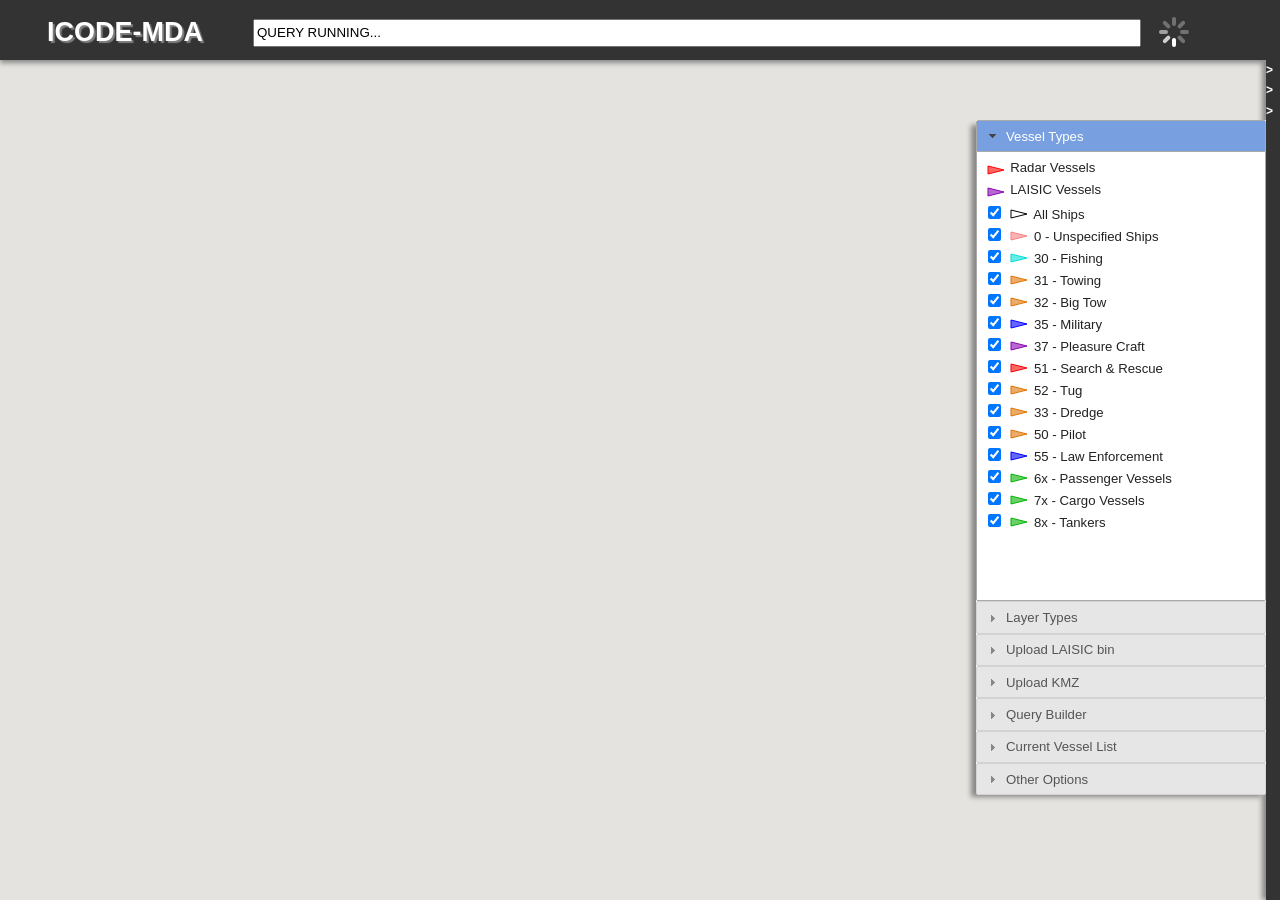
==== PostgreSQLMaps/index.html @ ceecbde4 "new branch location for risk display" ====
<!DOCTYPE html>
<html>
  <head>
     <title>ICODE-MDA Maps</title>
     <meta http-equiv="X-UA-Compatible" content="IE=EmulateIE9" >
     <meta name="viewport" content="initial-scale=1.0, user-scalable=no" />

     <link rel="stylesheet" type="text/css" href="css/style.css">

     <script type="text/javascript" src="http://maps.googleapis.com/maps/api/js?libraries=geometry,drawing,weather,visualization&sensor=false"> </script>
     <script type="text/javascript" src='scripts/icode-maps.js' ></script>
     <script type="text/javascript" src='scripts/markerclusterer.js' ></script>
     <script type="text/javascript" src='scripts/infobubble.js' ></script>

     <script type="text/javascript" language="Javascript" src="//ajax.googleapis.com/ajax/libs/jquery/2.0.0/jquery.min.js"></script>
     <script>window.jQuery || document.write('<script src="scripts/jquery.min.js"><\/script>')</script>

     <!-- <link href='http://fonts.googleapis.com/css?family=Lato:400,900' rel='stylesheet' type='text/css'> -->

     <script type="text/javascript" src='scripts/fade.js' ></script>

     <script type="text/javascript" src="scripts/geoxml3.js"></script>
     <script type="text/javascript" src="scripts/ProjectedOverlay.js"></script>

     <script type="text/javascript" src="scripts/jQueryRotate.2.2.js"></script>
     <script type="text/javascript" src="scripts/jquery.activity-indicator-1.0.0.js"></script>

     <script type="text/javascript" src="scripts/ExtDraggableObject.js"></script>
     <script type="text/javascript" src="scripts/trackTimeSlider.js"></script>
     <script type="text/javascript" src="scripts/maplabel-compiled.js"></script>

     <script type="text/javascript" src="scripts/CSJSRequestObject.js"></script>

     <script type="text/javascript" src="scripts/fileUpload.js"></script>

     <!-- Theme downloaded from http://jqueryui.com/download/#!zThemeParams=[base64] -->
     <script type="text/javascript" src="scripts/jquery-ui-1.10.3.custom.js"></script>
     <link rel="stylesheet" href="css/custom-theme/jquery-ui-1.10.3.custom.css">
     <script>
        $(function() {
           $( "#accordion" ).accordion({
              collapsible: true,
              heightStyle: "fill"
           });
           $(window).resize(function(){
              $("#accordion").accordion("refresh");
           });           
        });
     </script>

     <script>
        $(function() {
           $('#busy_indicator').activity({segments: 8, steps: 3, opacity: 0.3, width: 4, space: 0, length: 5, color: '#fff', speed: 2.0});
        });
     </script>

     <script>
        var panelhidden = false;
        $(function() {
        $( "#results_list" ).hide();
           $( "#showpanel" ).click(function() {
              $( "#panel" ).toggle("slide", { direction: 'right' }, 180);
              //$( "#panel" ).effect('fade').dequeue().toggle("slide", { direction: 'right' }, 180);

              $( "#results_list" ).toggle("slide", { direction: 'down' }, 180);

              !panelhidden ? $( "#showpanel" ).html("<<br><<br><") : $( "#showpanel" ).html("><br>><br>>");
              panelhidden = !panelhidden;
              return false;
           });
        });
     </script>

     <script>
        $(function() {
           $( "#dialog" ).dialog({
              autoOpen: true,
              modal: true,
              hide: "fade",
           });
           setTimeout(function(){ $( "#dialog" ).dialog("close")}, 2000);
        });
     </script>

     <script>
        $(function() {
           /*
           //Populate radar table list
           var radartablelist = $("#radartablelist");
           var getTableList = "query_radar_vessels_tablelist.php";

           $.getJSON(
           getTableList, // The server URL 
           { }
           ) //end .getJSON()
           .done(function (response) {
              $.each(response.tables, function(key,table) {
                 radartablelist.append($("<option />").text(table));
              });
           });

           //Populate AIS table list
           var currenttablelist = $("#currenttablelist");
           var getTableList = "query_current_vessels_tablelist.php";

           $.getJSON(
           getTableList, // The server URL 
           { }
           ) //end .getJSON()
           .done(function (response) {
              $.each(response.tables, function(key,table) {
                 currenttablelist.append($("<option />").text(table));
              });
           });
           */

           //Populate common date table list
           var commontablelist = $("#commondatelist");
           var getTableList = "query_common_vessels_tablelist.php";

           $.getJSON(
           getTableList, // The server URL 
           { }
           ) //end .getJSON()
           .done(function (response) {
              $.each(response.tables, function(key,table) {
                 commontablelist.append($("<option />").text(table));
              });
           });

           appendLaisicView();
        });
     </script>


     <style>
        #feedback { font-size: 1em; }
        #selectable .ui-selecting { background: #FECA40; }
        #selectable .ui-selected { background: #F39814; color: white; }
        #selectable { list-style-type: none; margin: 0; padding: 0; width: 100%; }
        #selectable li { margin: 0px; padding: 0.5em; font-size: 1em; height: 10px; }
     </style>
     <script>
        $(function() {
           $( "#selectable" ).selectable({
              stop: function() { 
                 var result = [];
                 $( ".ui-selected", this ).each(function() {
                    var index = $( "#selectable li" ).index( this );
                    result.push( index + 1 );
                 });                 

                 clearOverlays();
                 clearAllTracks();
                 markersDisplayed = [];

                 if (markerArray) {
                    for (var i=0; i < markerArray.length; i++) {
                       if ($.inArray(i+1,result) != -1) {
                          markerArray[i].setMap(map);
                          var marker = markersQueried[i];
                          markersDisplayed.push(marker);
                       }
                    }
                 }
              }
           });           
        });
     </script>

  </head>

  <body onload="initialize()">

     <!--
     <div id="dialog" title="Welcome to ICODE-MDA Maps">
        <p>Use the query bar for SQL searches and the side menu for options. <br>
        Message will disappear in 2 seconds...</p>
     </div>
     -->

     <div id="panel_top">
        <div id="logo">
           <h2><a style="color: rgb(255,255,255)" href=".">ICODE-MDA</a></h2>
        </div>
        <div id="top_nav">
           <div>
              <form name="query_form"><input id="query" type="text" name="query" style="width:100%" onkeypress="if (event.which == 13) {enteredQuery();return false;}" onClick="this.select();this.onclick=null;" value="QUERY RUNNING..."><input hidden="true" type="hidden"></form>
           </div>
        </div>
        <div id="stats_nav">
           <!-- result count and query time to be shown here -->
        </div>
     </div>

     <div id="container">
        <!-- BEGIN LEFT PANEL -->  
        <div id="panel">

           <div id="accordion" class="accordion">
              <h3>Vessel Types</h3>
              <div id="vessel_types">
                 <img align="top" src="icons/red1_90.png"> Radar Vessels<br>
                 <img align="top" src="icons/magenta1_90.png"> LAISIC Vessels<br>
                 <input class="checkboxallships" id="All Ships" name="All Ships" checked="false" type="checkbox" onclick="typeSelectedAllShips();"> 
                 <img align="top" src="icons/white0.png"> All Ships<br>
                 <input class="checkboxtype" id="0-Unspecified Ships" name="0-Unspecified Ships" checked="checked" type="checkbox" onclick="typeSelectUpdated();"> 
                 <img align="top" src="icons/pink0.png"> 0 - Unspecified Ships<br>
                 <input class="checkboxtype" id="30-Fishing" name="30-Fishing" checked="checked" type="checkbox" onclick="typeSelectUpdated();"> 
                 <img align="top" src="icons/cyan1_90.png"> 30 - Fishing<br>
                 <input class="checkboxtype" id="31-Towing" name="31-Towing" checked="checked" type="checkbox" onclick="typeSelectUpdated();"> 
                 <img align="top" src="icons/brown1_90.png"> 31 - Towing<br>
                 <input class="checkboxtype" id="32-Big Tow" name="32-Big Tow" checked="checked" type="checkbox" onclick="typeSelectUpdated();"> 
                 <img align="top" src="icons/brown1_90.png"> 32 - Big Tow<br>
                 <input class="checkboxtype" id="35-Military" name="35-Military" checked="checked" type="checkbox" onclick="typeSelectUpdated();"> 
                 <img align="top" src="icons/blue1_90.png"> 35 - Military<br>
                 <input class="checkboxtype" id="37-Pleasure Craft" name="37-Pleasure Craft" checked="checked" type="checkbox" onclick="typeSelectUpdated();"> 
                 <img align="top" src="icons/magenta1_90.png"> 37 - Pleasure Craft<br>
                 <input class="checkboxtype" id="51-Search and Rescue" name="51-Search and Rescue" checked="checked" type="checkbox" onclick="typeSelectUpdated();"> 
                 <img align="top" src="icons/red1_90.png"> 51 - Search & Rescue<br>
                 <input class="checkboxtype" id="52-Tug" name="52-Tug" checked="checked" type="checkbox" onclick="typeSelectUpdated();"> 
                 <img align="top" src="icons/brown1_90.png"> 52 - Tug<br>
                 <input class="checkboxtype" id="33-Dredge" name="33-Dredge" checked="checked" type="checkbox" onclick="typeSelectUpdated();"> 
                 <img align="top" src="icons/brown1_90.png"> 33 - Dredge<br>
                 <input class="checkboxtype" id="50-Pilot" name="50-Pilot" checked="checked" type="checkbox" onclick="typeSelectUpdated();"> 
                 <img align="top" src="icons/brown1_90.png"> 50 - Pilot<br>
                 <input class="checkboxtype" id="55-Law Enforcement" name="55-Law Enforcement" checked="checked" type="checkbox" onclick="typeSelectUpdated();"> 
                 <img align="top" src="icons/blue1_90.png"> 55 - Law Enforcement<br>
                 <input class="checkboxtype" id="6x-Passenger Vessels" name="6x-Passenger Vessels" checked="checked" type="checkbox" onclick="typeSelectUpdated();"> 
                 <img align="top" src="icons/lightgreen1_90.png"> 6x - Passenger Vessels<br>
                 <input class="checkboxtype" id="7x-Cargo Vessels" name="7x-Cargo Vessels" checked="checked" type="checkbox" onclick="typeSelectUpdated();"> 
                 <img align="top" src="icons/lightgreen1_90.png"> 7x - Cargo Vessels<br>
                 <input class="checkboxtype" id="8x-Tankers" name="8x-Tankers" checked="checked"  type="checkbox" onclick="typeSelectUpdated();"> 
                 <img align="top" src="icons/lightgreen1_90.png"> 8x - Tankers<br>
              </div>

              <h3>Layer Types</h3>
              <div id="layer_types">
                 <!-- input class="checkbox" id="RadarLayer" name="RadarLayer" type="checkbox" checked="checked" onclick="toggleRadarLayer();"> <img align="top" src="icons/pink0.png" style="padding-bottom: 4px; vertical-align: middle;"> RADAR Contacts<br> -->
                 <input class="checkbox" id="ClusterLayer" name="ClusterLayer" type="checkbox" checked="checked" onclick="toggleClusterLayer();"> <img align="top" width="20px" src="icons/cluster.png" style="padding-bottom: 4px; vertical-align: middle;"> Cluster Layer<br>
                 <input class="checkbox" id="HeatmapLayer" name="HeatmapLayer" type="checkbox" onclick="toggleHeatmapLayer();"> <img align="top" width="20px" src="icons/heatmap.png" style="padding-bottom: 4px; vertical-align: middle;"> Heatmap Layer<br>
                 <input class="checkbox" id="WeatherLayer" name="WeatherLayer" type="checkbox" onclick="toggleWeatherLayer();"> <img align="top" width="20px" src="icons/weather_icon.png" style="padding-bottom: 4px; vertical-align: middle;"> Weather Layer<br>
                 <!-- input class="checkbox" id="KMLLayer" name="KMLLayer" type="checkbox" onclick="toggleKMLLayer();"> <img align="top" width="20px" src="icons/kml.png" style="padding-bottom: 4px; vertical-align: middle;"> KML Layer<br> -->
                 <input class="checkbox" id="PortLayer" name="PortLayer" type="checkbox" onclick="togglePortLayer();"> <img align="top" height="20px" src="icons/anchor_port.png" style="padding-bottom: 4px; vertical-align: middle;"> Port Layer<br>
                 </p>
              </div>
              
              <h3>Upload LAISIC bin</h3>
              <div>
                 Select a date to view data:<br />
                 <small>(Please note LAISIC data might not match; <br />it will be whatever was uploaded)</small>
                 <br>
                 <select class="appendtable" id="commondatelist">
                    <option>Select table</option>
                 </select>
                 <hr />
                 <img align="top" src="icons/laisic-contact.png"> LAISIC contact<br /><hr />
                 Upload LAISIC bin file: <br />
                 <form id="laisicform" >
                    <input class="ivnputfilebutton" type="file" name="file" size="5" />
                    <input class="inputfilebutton" type="button" onClick="var form=this.form;$.getJSON('emptyuploadtable.php',{}).done(function (response){fileUpload(form,'laisic/laisicbinupload.php','upload');}); return false;" value="Upload">
                 </form>
                 <div id="uploadlaisic"></div>

                 <!--
                 <br><br>
                 Select a radar table to append to view:
                 <br>
                 <select class="appendtable" id="radartablelist">
                    <option>Select table</option>
                 </select>
                 <br><br>
                 Select an AIS table to append to view:
                 <br>
                 <select class="appendtable" id="currenttablelist">
                    <option>Select table</option>
                 </select>
                 -->
                 <hr />
                 <form id="overlayform" >
                    Input an AIS MMSI:
                    <input class="overlay" type="text" id="mmsi" /><br /><br />
                    Input a RADAR Track ID #:
                    <input class="overlay" type="text" id="trackid" /><br />
                    <!-- <input class="overlay" type="button" onClick="getCurrentAISFromDB(map.getBounds(), 'SELECT * FROM (SELECT * FROM current_vessels' + sourcesDate + ' UNION SELECT messagetype, mmsi, navstatus, rot, sog, lon, lat, cog, true_heading, datetime, imo, vesselname, vesseltypeint, length, shipwidth, bow, stern, port, starboard, draught, destination, callsign, posaccuracy, eta, posfixtype, streamid FROM upload_table) VESSELS WHERE mmsi=' + $('#mmsi').val() + ' UNION SELECT * FROM radar_vessels' + sourcesDate + ' where imo=' + $('#trackid').val(), true, function(){queryAllTracks();}); return false;" value="Display Contacts and Tracks"> -->
                    <input class="overlay" type="button" onClick="getCurrentAISFromDB(map.getBounds(), 'SELECT * FROM (SELECT * FROM current_vessels' + sourcesDate + ' UNION SELECT * FROM upload_table_view) VESSELS WHERE mmsi=' + $('#mmsi').val() + ' UNION SELECT * FROM radar_vessels' + sourcesDate + ' where imo=' + $('#trackid').val(), true, function(){queryAllTracks();}); return false;" value="Display Contacts and Tracks">
                 </form>
              </div>

              <h3>Upload KMZ</h3>
              <div>
                 Upload KMZ: <br />
                 <form id="kmlform" >
                    <input class="inputfilebutton" type="file" name="file" size="5" />
                    <input class="inputfilebutton" type="button" onClick="fileUpload(this.form,'kml/kmzextract.php','upload'); return false;" value="Upload">
                 </form>
                 <div id="upload"></div>
              </div>

              <h3>Query Builder</h3>
              <div>
                 Coming Soon...
              </div>

              <h3>Current Vessel List</h3>
              <div id="vessellist" class="vessellist"></div>

              <h3>Other Options</h3>
              <div>
                 <form id="distancetoolform" >
                    <input class="inputfilebutton" id="distancetooltoggle" type="button" onClick="toggleDistanceTool();" value="Enable distance tool">
                 </form>

                 <input class="checkbox" id="queryalltracks" name="queryalltracks" type="checkbox" onclick="toggleQueryAllTracks();"> Query tracks for vessels in view<br>
              </div>
           </div>
           <!-- END ACCORDION -->

        </div>
        <!-- END LEFT PANEL -->  

        <!-- BEGIN MAP AREA -->
        <div id="map_canvas">
        </div> 
        <!-- END MAP AREA -->

        <div id="showpanel" onmouseover="" style="cursor: pointer;">
           ><br>><br>>
        </div>
     </div>


     <!--
     <div id="results_list">
        <b>
           <table border=0>
              <col class="width10" />
              <col class="width10" />
              <col class="width10" />
              <col class="width10" />
              <col class="width10" />
              <col class="width10" />
              <col class="width10" />
              <col class="width10" />
              <col class="width10" />
              <td>MMSI</td><td>IMO</td><td>Vessel Name</td><td>Vessel Type</td><td>Datetime</td><td>Lat</td><td>Lon</td><td>SOG</td><td>COG</td>
           </table>
        </b><br />
        <ol id="selectable">
        </ol>        
     </div>
      -->
     

     <div id="busy_indicator"><div style="width: 32px; height: 32px;"></div></div>

     <div id="shipdetails">
     </div>

     <div id="latlong">
     </div>

     <div id="status-msg">
        Currently showing RADAR and raw full AIS for 2013-08-01
     </div>

  </body>
</html>
---- PostgreSQLMaps/css/style.css ----
html { 
     height:       100%;
  }
  body {
     height:       100%; 
     width:        100%;
     margin:       0px;
     padding:      0px;
     overflow:     hidden;
     font:         12px/1.7 Verdana,'Lucida Grande', Arial, "Trebuchet MS", Helvetica, sans-serif;
  }
  table {
     margin:       0;
     padding:      0;
     border:       0px solid black;
     width:        100%;
  }
  .width10 {
     width:        10%;
  }
  .width20 {
     width:        20%;
  }
  #panel_top {
     background:   #333333;
     height:       60px;
     color:        #ffffff;
     position:     relative;
     top:          0;
     margin:       0;
     z-index:      2;
     box-shadow:   0px 3px 5px #888888;
  }
  #logo {
     position:     absolute;
     border:       0px solid red;
     top:          0px;
     left:         0px;
     height:       58px;
     width:        250px;
     margin:       0;
     padding:      0;
     line-height:  20px;
     vertical-align:middle;
     text-align:   center;
     font-size:    18px;
     text-shadow:  gray 2px 2px 1px;
  }
  #top_nav {
     position:     absolute;
     height:       60px;
     width:        -webkit-calc(100% - (400px));
     width:        calc(100% - (400px));
     line-height:  58px;
     top:          4px;
     left:         253px;
     vertical-align:middle;
     text-align:   left;
     border:       0px solid red;
  }
  #stats_nav {
     position:     absolute;
     height:       40px;
     width:        130px;
     top:          12px;
     right:        0px;
     line-height:  20px;
     vertical-align:middle;
     text-align:   left;
     border:       0px solid blue;
  }
  #busy_indicator{
     width:        32px; 
     position:     absolute; 
     top:          16px;
     right:        90px;
     border:       0px red solid;
     z-index:      2;
     visibility:   visible;
  }
  #container {
     overflow:     hidden;
     position:     absolute;
     padding:      0px;
     border:       0px solid gray;
     width:        100%;
     height:       -webkit-calc(100% - (60px));
     height:       calc(100% - (60px));
     margin:       0 0 0 0;
  }
  #panel {
     position:     absolute;
     border:       0px solid red;
     margin:       0;
     padding:      0px 0px;
     width:        290px;
     height:       80%;
     top:          60px;
     right:        14px;
     z-index:      3;
     box-shadow:   -5px 5px 5px #888888;
     background-color: rgb(255, 255, 255);
  }
  #results_list {
     position:     absolute;
     border:       0px solid red;
     margin:       0px;
     padding:      0px 0px;
     width:        100%;
     /*height:       300px;*/
     max-height:   400px;
     bottom:       0px;
     left:         0px;
     z-index:      1;
     overflow-y:   scroll;
     line-height:  10px;
     vertical-align:middle;
     background-color: rgb(255, 255, 255);
  }
  #map_canvas { 
     border:       0px solid transparent; 
     position:     relative;
     height:       100%;
     width:        -webkit-calc(100% - (14px));
     width:        calc(100% - (14px));
     top:          0px;
     left:         0px;
     overflow:     hidden;
     background-color: rgb(229, 227, 223); 
  }
  #showpanel {
     position:     absolute;
     top:          0px;
     right:        0px;
     height:       100%;
     width:        14px;
     padding:      0px;
     border:       0px solid white;
     background:   #333333;
     color:        white;
     font-weight:  bold;
     visibility:   visible;
     z-index:      2;
     box-shadow:   -4px 0px 5px #888888;
  }
  #content {
     font-size:    10px;
     min-width:    350px;
     padding:      0;
  }
  #content b {
     color:        #205c6f;
  }
  #content-left {
     float:        left;
     display: inline-block;
  }
  #content-right {
     float:        right;
     width:        160px;
     border:       0px solid #cccccc;
     padding:      2px;
  }
  #content-sub {
     border:       1px solid #cccccc;
     padding:      2px;
  }
  #shipdetails {
     float:        left;
     position:     absolute;
     border:       1px solid gray;
     margin:       0px;
     padding:      5px;
     /*width:        370px;*/
     /*height:       300px;*/
     bottom:       38px;
     left:         5px;
     z-index:      3;
     font-size:    10px;
     background:   rgba(255,255,255,1);
     visibility:   hidden;
  }
  #vessellist {
     /*
     float:        left;
     border:       0px solid gray;
     margin:       0px;
     padding:      0px;
     */
     font-size:    10px;
     /*
     width:        244px;
     min-height:   100px;
     max-height:   400px;
     */
     overflow-y:   scroll;
  }
  #vessellist a {
     color:        #000000;           
  }
  #status-msg {
     position:     absolute;
     top:          68px;
     left:         -webkit-calc(100%/3);
     left:         calc(100%/3);
     width:        700px;
     height:       20px;
     line-height:  20px;
     vertical-align:middle;
     display:      block;
     padding:      0px 100px 0px 100px;
     border:       0px solid transparent;
     background:   yellow;
     opacity:      1;
     text-align:   center;
     font-size:    14px;
     color:        #000000;
     font-weight:  bold;
     box-shadow:   4px 4px 5px #888888;
     visibility:   hidden;
  }
  #latlong {
     position:     absolute;
     bottom:       20px;
     right:        19px;
     line-height:  12px;
     vertical-align:middle;
     display:      block;
     padding:      2px;
     border:       0px solid transparent;
     background:   transparent;
     opacity:      1;
     text-align:   left;
     font-size:    10px;
     color:        white;
     text-shadow:  black 2px 2px 3px;
  }
  #firstHeading {
     font-size:    14px;
  }
  a {
     text-decoration: none;
     color:        #0000FF;
  }
  input, textarea, select {
     font-family:  inherit;
  }
  input[type="text"]  {
     height:       22px;
  }
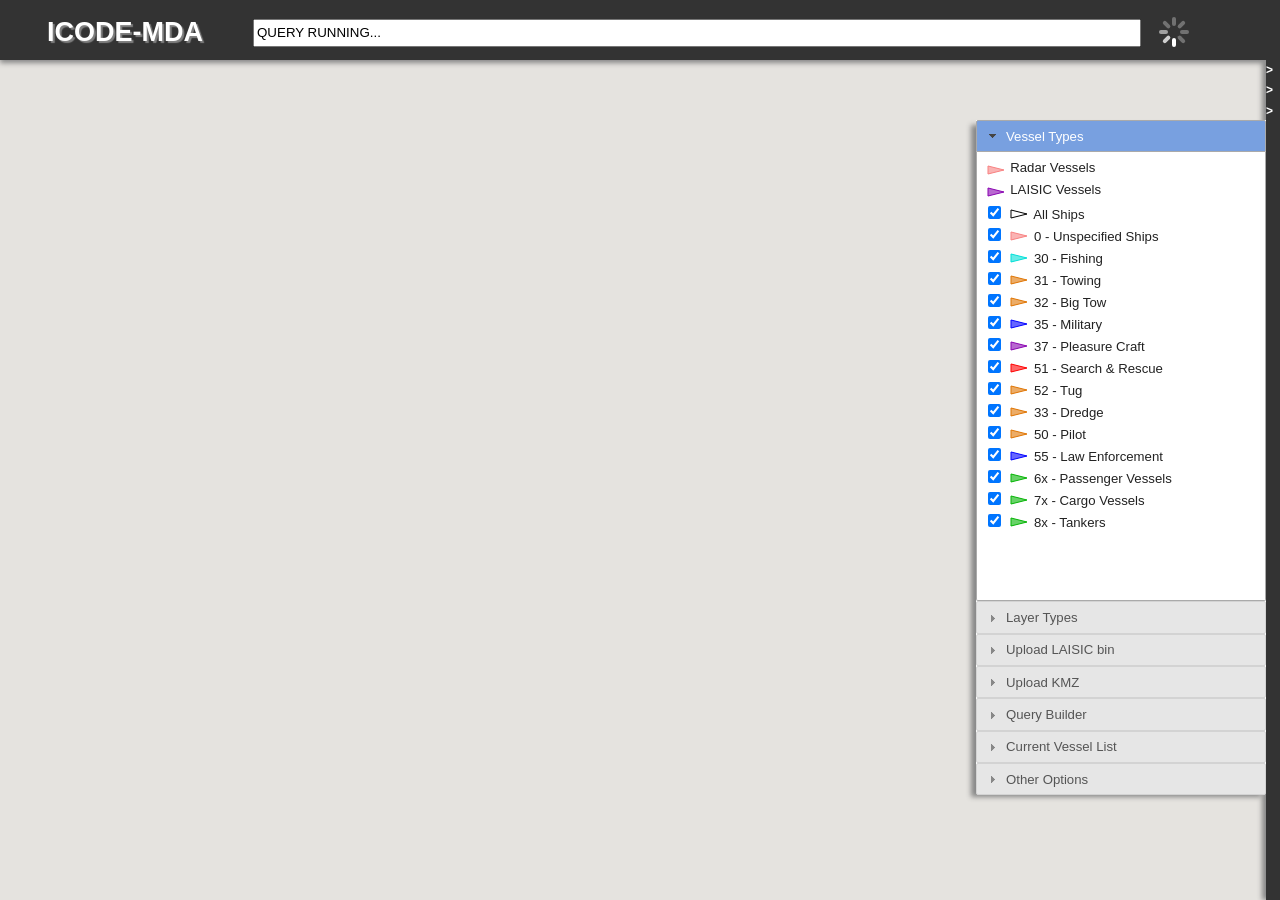
==== commit ded347b6: "changed color of red ship to pink for risk highlight" ====
--- a/PostgreSQLMaps/index.html
+++ b/PostgreSQLMaps/index.html
@@ -200,7 +200,7 @@
            <div id="accordion" class="accordion">
               <h3>Vessel Types</h3>
               <div id="vessel_types">
-                 <img align="top" src="icons/red1_90.png"> Radar Vessels<br>
+                 <img align="top" src="icons/pink0.png"> Radar Vessels<br>
                  <img align="top" src="icons/magenta1_90.png"> LAISIC Vessels<br>
                  <input class="checkboxallships" id="All Ships" name="All Ships" checked="false" type="checkbox" onclick="typeSelectedAllShips();"> 
                  <img align="top" src="icons/white0.png"> All Ships<br>
